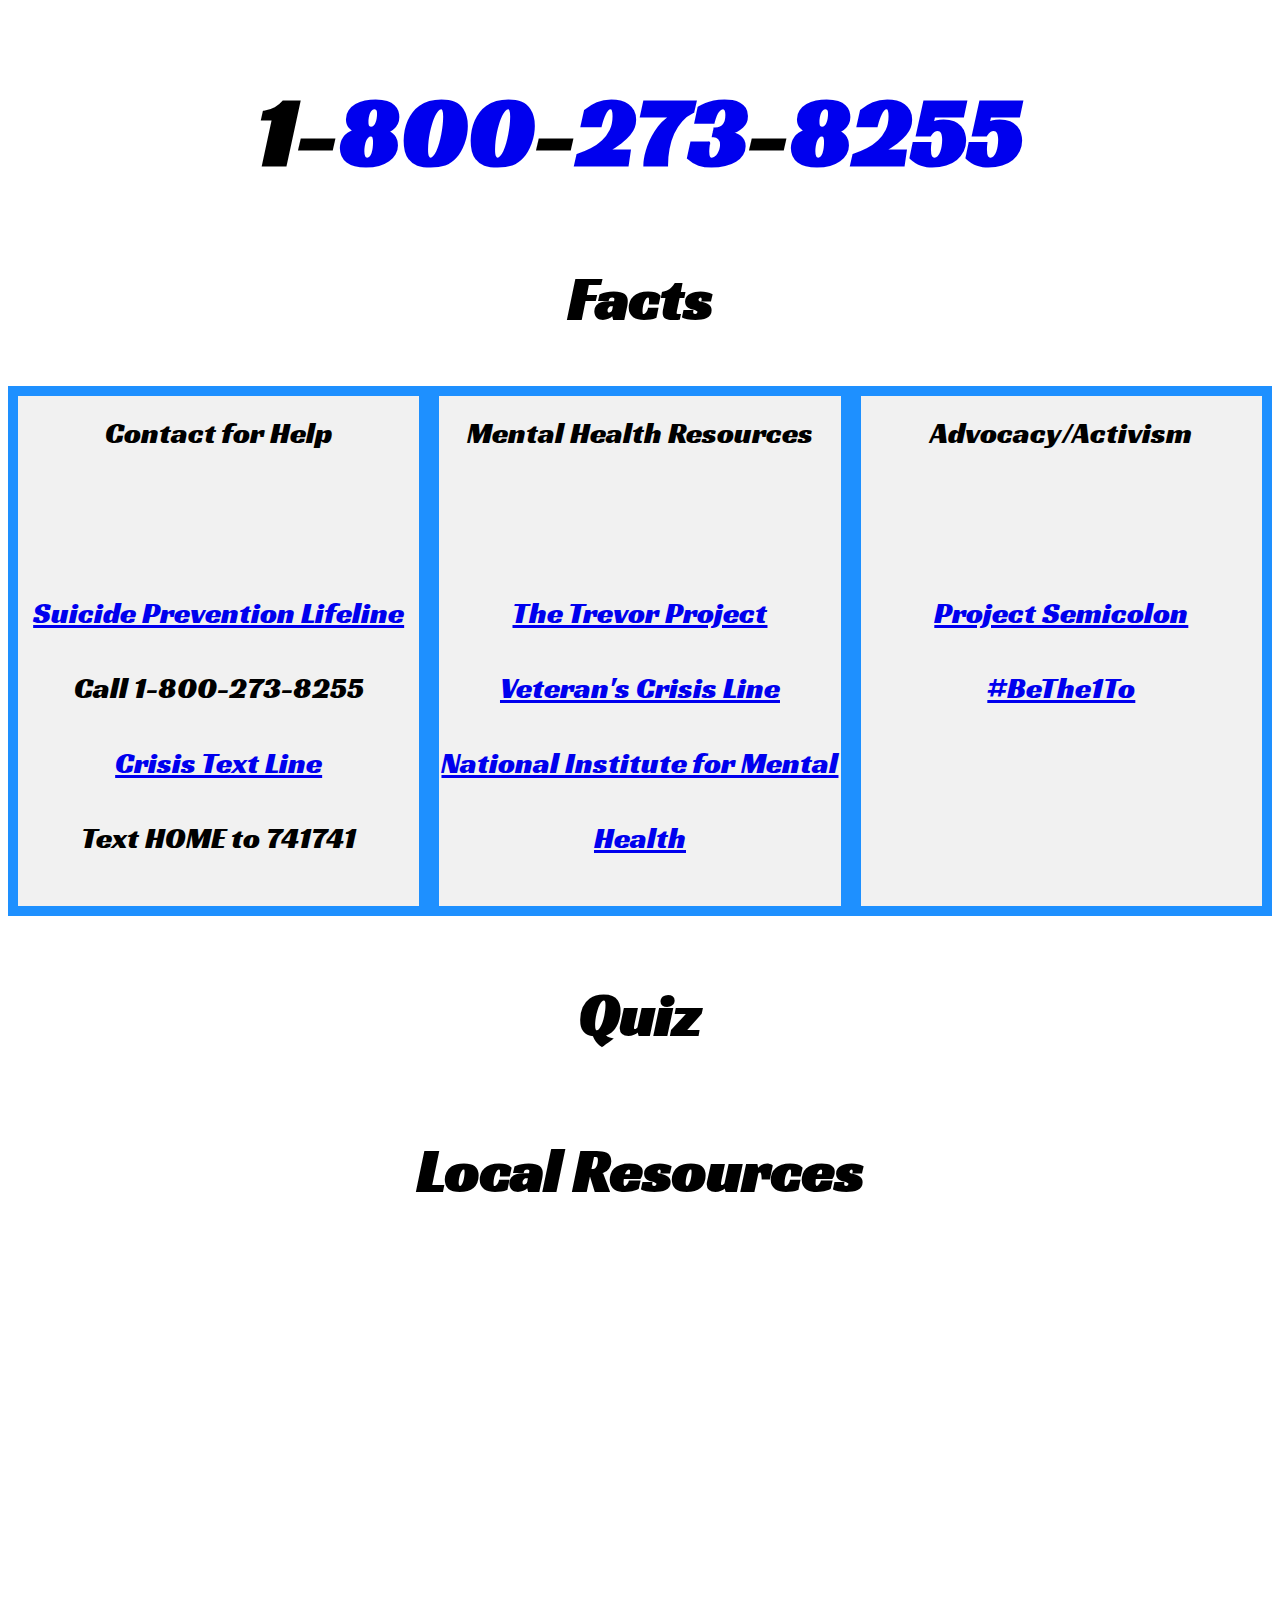
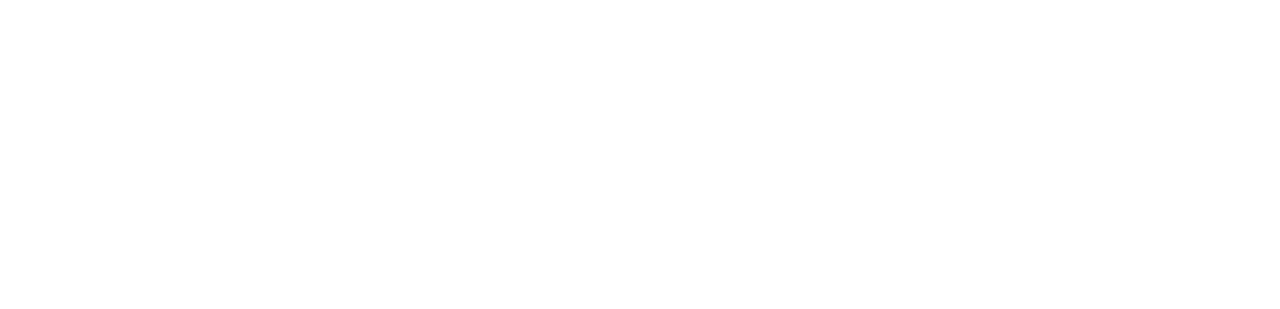
==== SuicideAwarenessFP.html @ a27e63d2 "Facts" ====
<!DOCTYPE html>
<html lang="en">
<head>
    <meta charset="UTF-8">
    <meta name="viewport" content="width=device-width, initial-scale=1.0">
    <title>Suicide Awareness Month </title>
    <link rel="stylesheet" href="mystyle.css">
    <link href="https://fonts.googleapis.com/css2?family=Racing+Sans+One&display=swap" rel="stylesheet">
    <link rel="stylesheet" href="bower_components/css-ripple-effect/dist/ripple.min.css">
</head>
<body>
    <div class="container">
        <h1>1-<a href="#facts" style="text-decoration: none;" hover="fontsize: 150%">800</a>-<a href="#quiz" style="text-decoration: none;">273</a>-<a href="#local" style="text-decoration: none;">8255</a></h1>

        <div class="facts1">
            <h2 id="facts">Facts</h2>
                <div class="flex-container">
                    <div>Contact for Help
                        <p>
                            <a href="https://suicidepreventionlifeline.org/">Suicide Prevention Lifeline</a>
                            Call 1-800-273-8255
                            <a href="https://www.crisistextline.org/">Crisis Text Line</a>
                            Text HOME to 741741
                        </p>
                    </div>
                    <div>Mental Health Resources
                        <p>
                            <a href="https://www.thetrevorproject.org/">The Trevor Project</a>
                            <a href="https://www.veteranscrisisline.net/">Veteran's Crisis Line</a>
                            <a href="https://www.nimh.nih.gov/index.shtml">National Institute for Mental Health</a>
                        </p>
                    </div>
                    <div>Advocacy/Activism
                        <p>
                            <a href="https://projectsemicolon.com/">Project Semicolon</a>
                            <a href="https://www.bethe1to.com/">#BeThe1To</a>
                        </p>
                    </div>
                </div>
        </div>

        <div class="quiz1">
            <h3 id="quiz">Quiz</h3>
        </div>

        <div class="local1">
            <h4 id="local">Local Resources</h4>
            <iframe src="https://www.google.com/maps/embed?pb=!1m14!1m8!1m3!1d13037.224294032441!2d-80.8179448!3d35.2237501!3m2!1i1024!2i768!4f13.1!3m3!1m2!1s0x0%3A0x58d6ba252e5366b!2sPromise%20Resource%20Network%20Inc!5e0!3m2!1sen!2sus!4v1600224700842!5m2!1sen!2sus" width="800" height="600" frameborder="0" style="border:0;" allowfullscreen="" aria-hidden="false" tabindex="0"></iframe>
        </div>

    </div>
</body>
</html>
---- mystyle.css ----
body {background-color: white;}

 .container{
    position: relative;
    color: black;
    font-family: 'Racing Sans One', cursive;
    font-size: 50px;
    text-align: center;
  };


  a:link{
    color: black
  }

  a:visited{
    color: black
  }

  a:hover {
    font-size:105%;
    color: palevioletred
  }

  h2 {
    font-size:60px;
    top: 400px;
  }

  h3{
    font-size:60px;
    top: 400px;
  }

   h4 {
    font-size:60px;
    top: 400px;
  }


  .flex-container {
    display: flex;
    flex-wrap: wrap;
    justify-content: space-around;
    background-color: DodgerBlue;
  }

  .flex-container > div {
    background-color: #f1f1f1;
    width: 100px;
    margin: 10px;
    text-align: center;
    line-height: 75px;
    font-size: 30px;
    flex-grow: 1;
  }
  p {
    white-space: pre-line;
  }
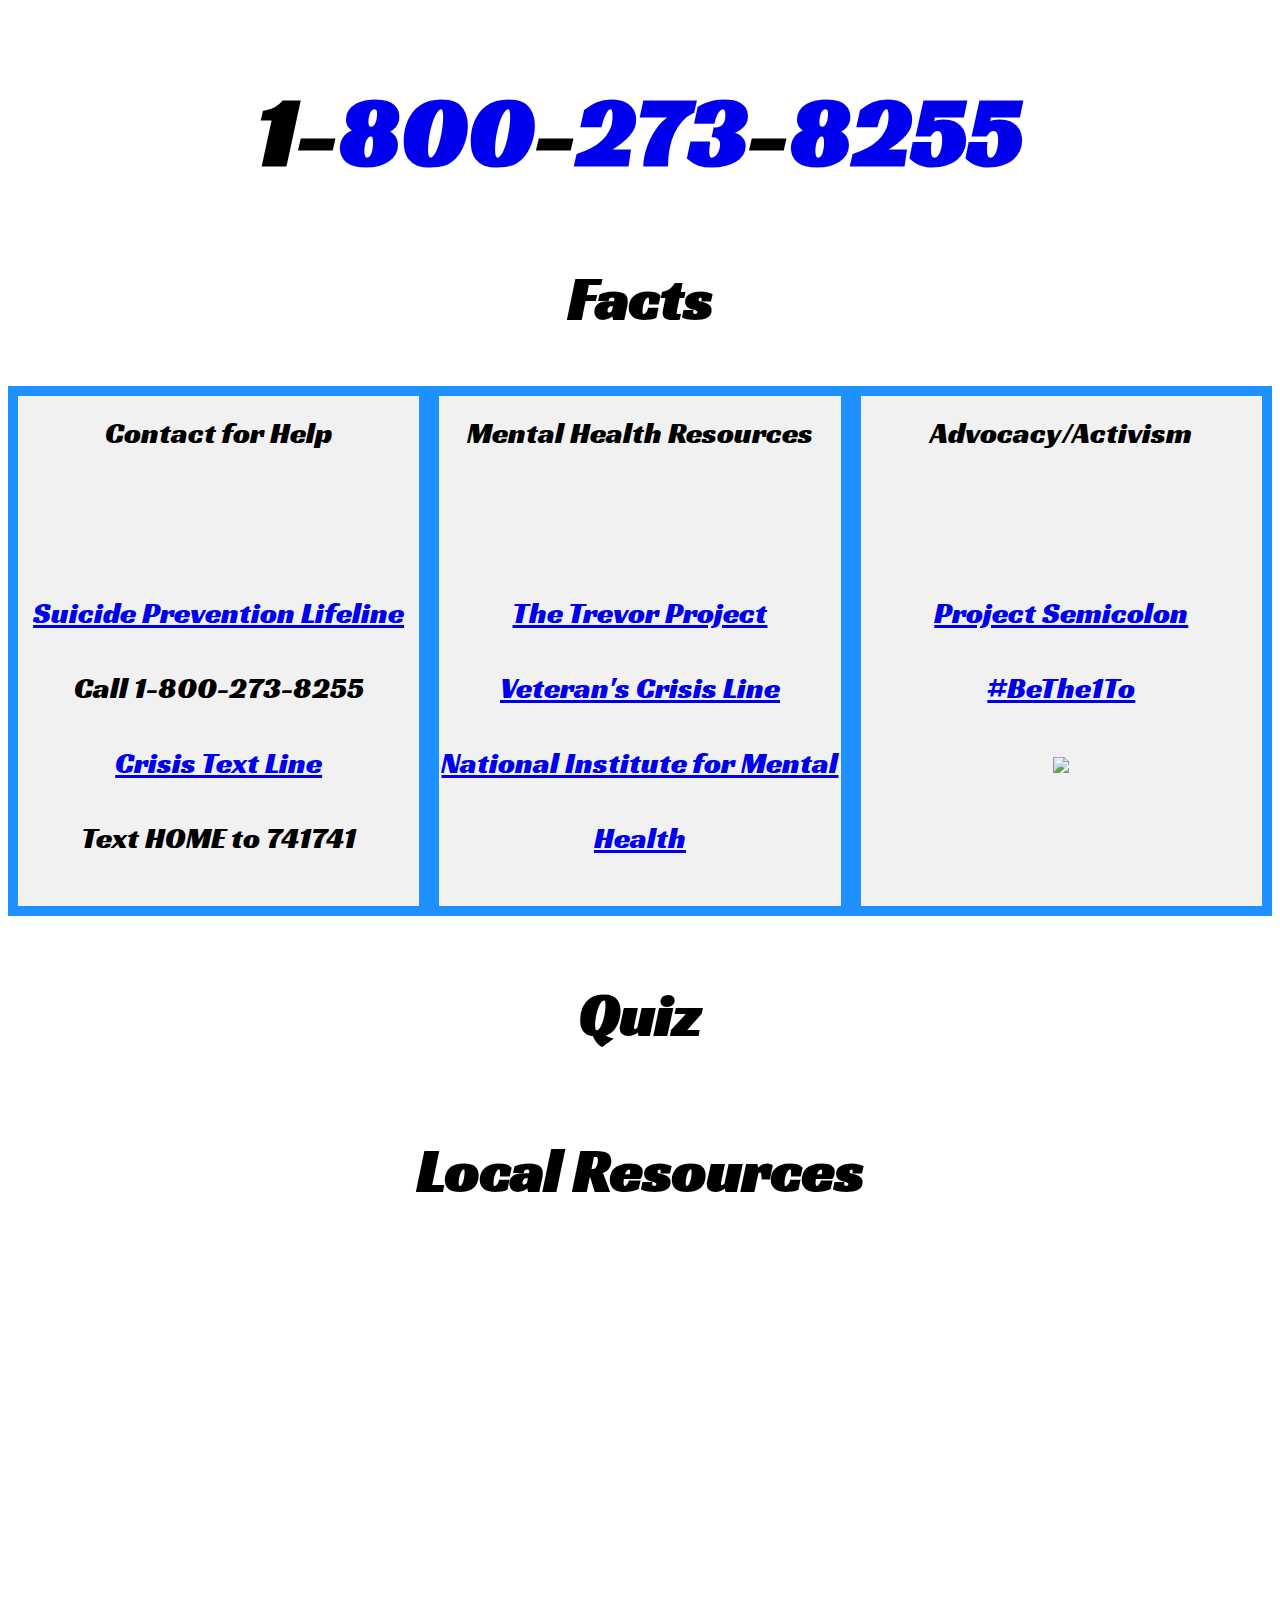
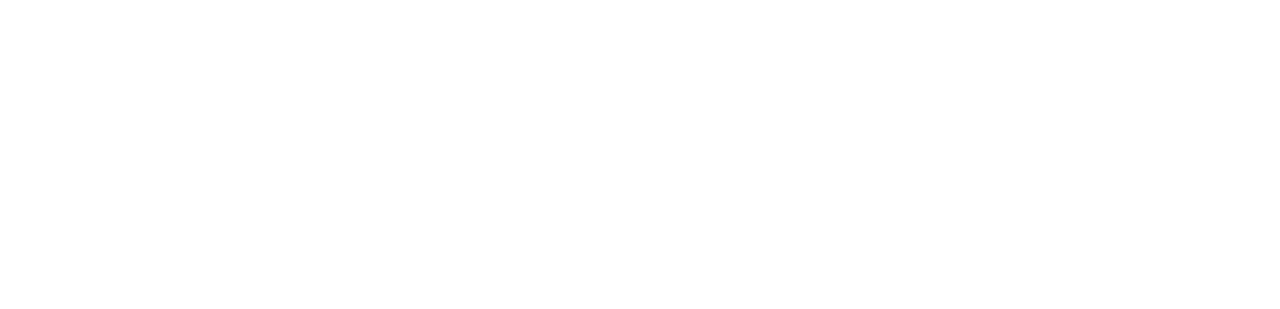
==== commit 931c2a38: "slight change in facts section" ====
--- a/SuicideAwarenessFP.html
+++ b/SuicideAwarenessFP.html
@@ -34,6 +34,7 @@
                         <p>
                             <a href="https://projectsemicolon.com/">Project Semicolon</a>
                             <a href="https://www.bethe1to.com/">#BeThe1To</a>
+                            <a href="https://www.bethe1to.com/"><img src="https://static01.nyt.com/images/2019/04/30/science/25tb-penguins-1/25tb-penguins-1-videoSixteenByNineJumbo1600.jpg" width="100%"></a>
                         </p>
                     </div>
                 </div>
